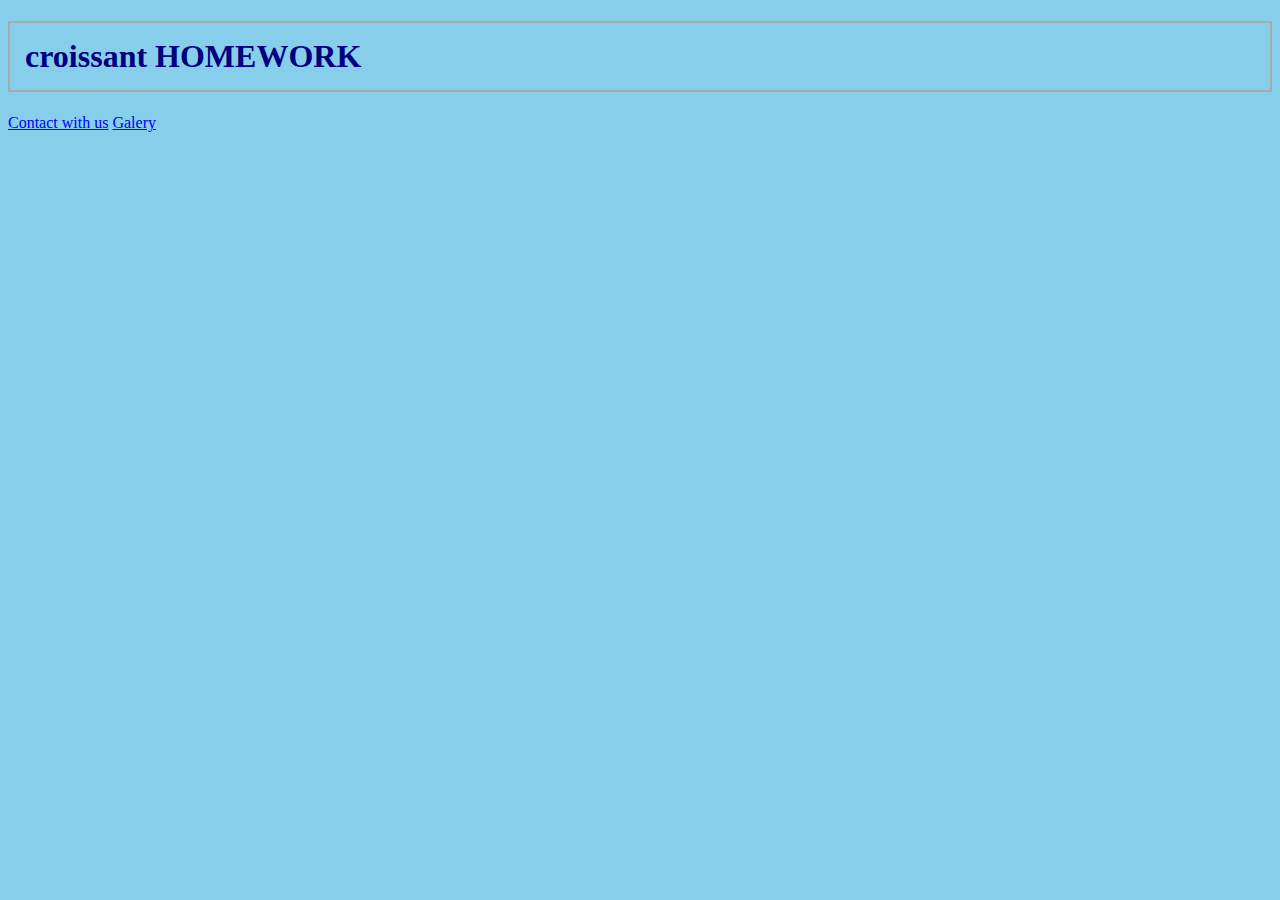
==== index.html @ d97819b1 "Done hw" ====
<!DOCTYPE html>
<html lang="en">
  <head>
    <meta charset="UTF-8" />
    <meta name="viewport" content="width=device-width, initial-scale=1.0" />
    <meta http-equiv="X-UA-Compatible" content="ie=edge" />
    <title>croissants</title>
    <link rel="stylesheet" href="/css/style.css" />
  </head>
  <body>
    <h1>croissant HOMEWORK</h1>
    <a href="/contact.html">Contact with us</a>
    <a href="/img/photo.html">Galery</a>
  </body>
</html>
---- css/style.css ----
body {
  background-color: skyblue;
}
h1 {
  color: navy;
  padding: 15px;
  border: 2px solid darkgrey;
}
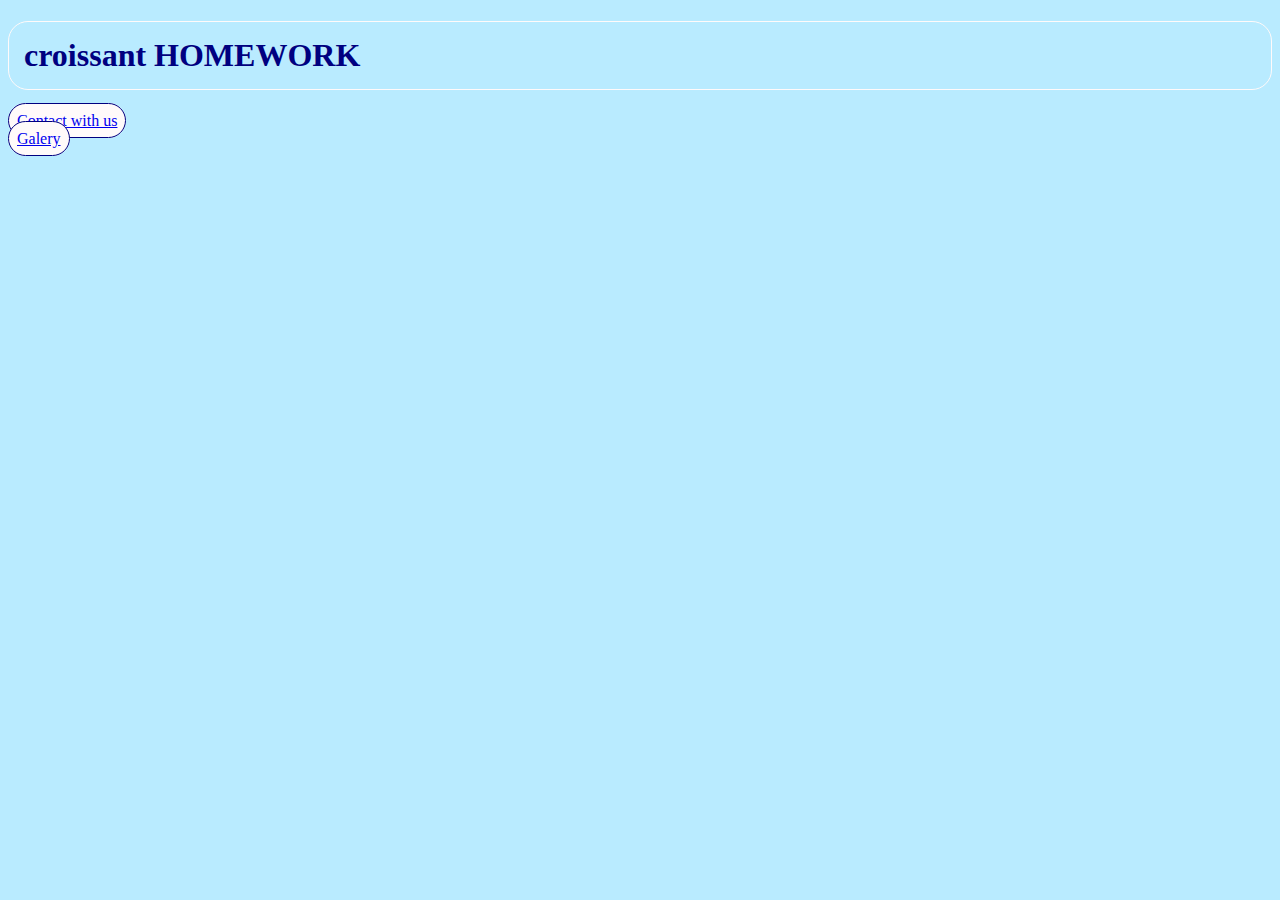
==== commit 2253de98: "Added styles for links" ====
--- a/index.html
+++ b/index.html
@@ -9,7 +9,7 @@
   </head>
   <body>
     <h1>croissant HOMEWORK</h1>
-    <a href="/contact.html">Contact with us</a>
+    <a href="/contact.html">Contact with us</a><br />
     <a href="/img/photo.html">Galery</a>
   </body>
 </html>
--- a/css/style.css
+++ b/css/style.css
@@ -1,8 +1,17 @@
 body {
-  background-color: skyblue;
+  background-color: rgb(185, 235, 255);
 }
 h1 {
   color: navy;
   padding: 15px;
-  border: 2px solid darkgrey;
+  border: 1px solid rgb(255, 250, 250);
+  border-radius: 20px;
 }
+
+a {
+  border: 1px solid navy;
+  border-radius: 20px;
+  margin-top: 20px;
+  padding: 8px;
+  background-color: snow;
+}
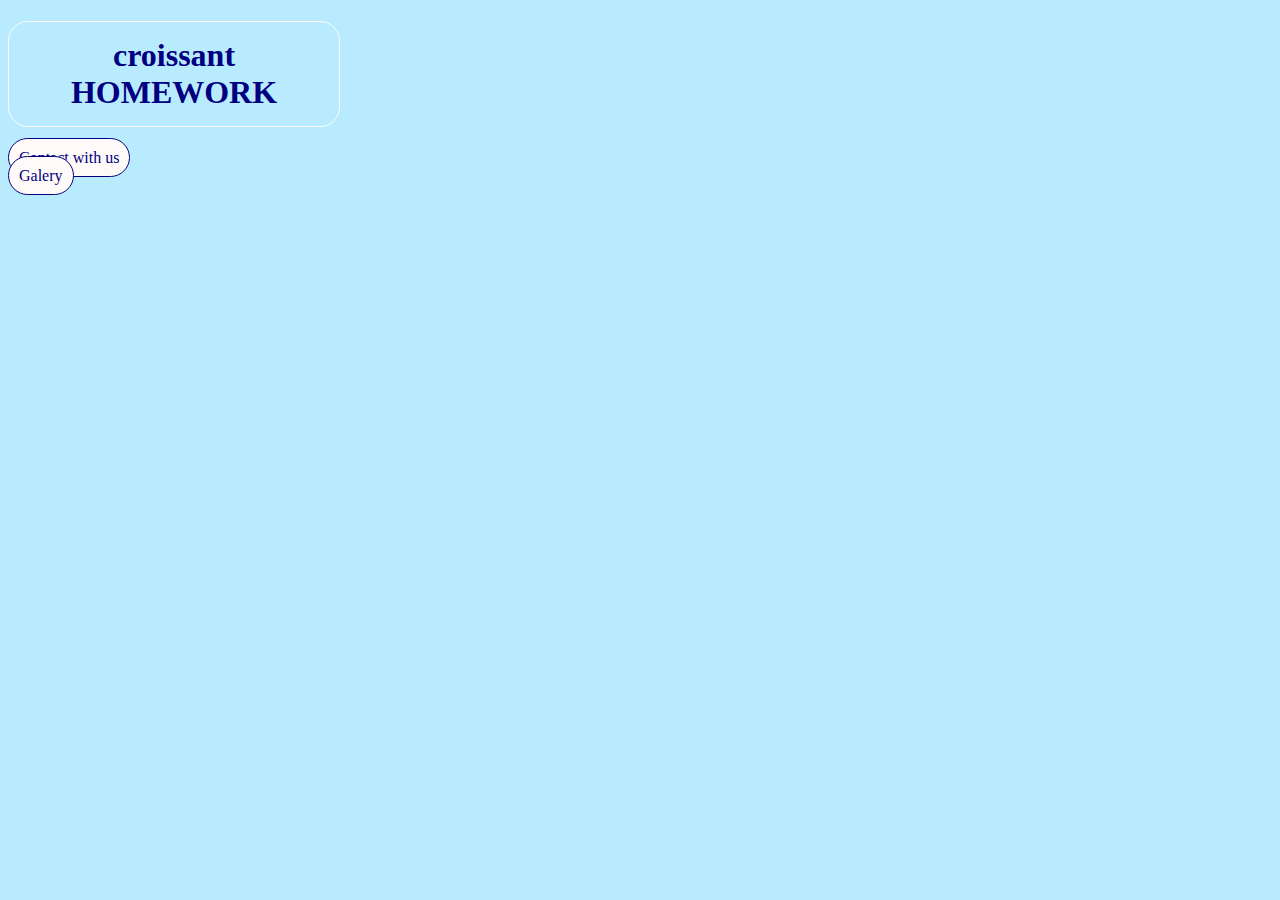
==== commit efe3384f: "styled img" ====
--- a/index.html
+++ b/index.html
@@ -9,7 +9,7 @@
   </head>
   <body>
     <h1>croissant HOMEWORK</h1>
-    <a href="/contact.html">Contact with us</a><br />
-    <a href="/img/photo.html">Galery</a>
+    <a href="/contact.html" class='link'>Contact with us</a><br />
+    <a href="/img/photo.html" class='link'>Galery</a>
   </body>
 </html>
--- a/css/style.css
+++ b/css/style.css
@@ -6,12 +6,22 @@
   padding: 15px;
   border: 1px solid rgb(255, 250, 250);
   border-radius: 20px;
+  text-align: center;
+  width: 300px;
 }
-
-a {
+.container{
+    display: flex;
+}
+.link {
   border: 1px solid navy;
   border-radius: 20px;
-  margin-top: 20px;
-  padding: 8px;
+  margin-top: 30px;
+  padding: 10px;
   background-color: snow;
+  color: navy;
+  text-decoration: none;
 }
+.link:hover {
+  color: snow;
+  background-color: navy;
+}
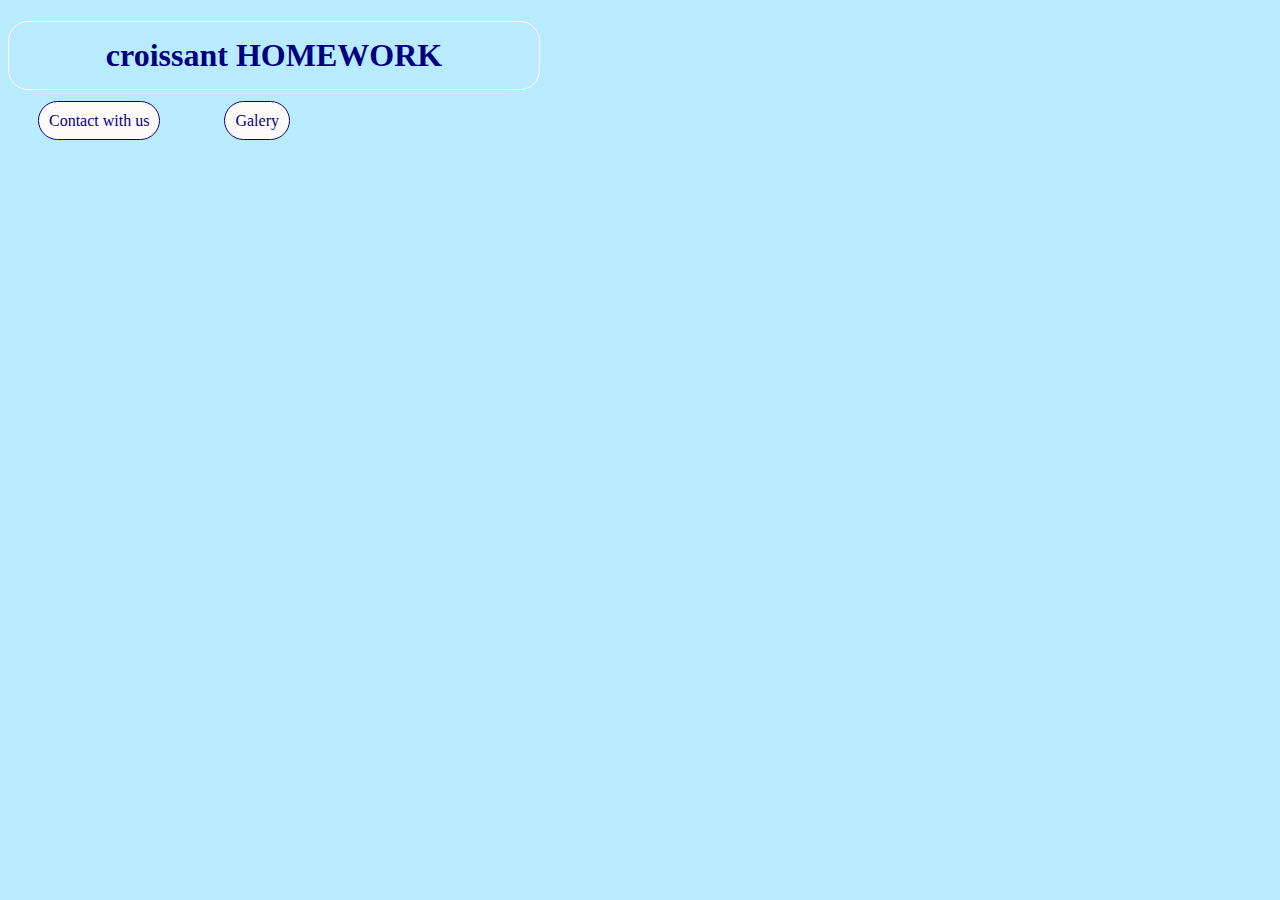
==== commit 94d0d455: "deleted tag br between links" ====
--- a/index.html
+++ b/index.html
@@ -9,7 +9,7 @@
   </head>
   <body>
     <h1>croissant HOMEWORK</h1>
-    <a href="/contact.html" class='link'>Contact with us</a><br />
+    <a href="/contact.html" class='link'>Contact with us</a>
     <a href="/img/photo.html" class='link'>Galery</a>
   </body>
 </html>
--- a/css/style.css
+++ b/css/style.css
@@ -7,15 +7,20 @@
   border: 1px solid rgb(255, 250, 250);
   border-radius: 20px;
   text-align: center;
-  width: 300px;
+  width: 500px;
 }
-.container{
-    display: flex;
+.container {
+  display: flex;
+}
+a{
+    text-align: end;
 }
 .link {
   border: 1px solid navy;
   border-radius: 20px;
-  margin-top: 30px;
+  margin-right: 30px;
+    margin-left: 30px;
+
   padding: 10px;
   background-color: snow;
   color: navy;
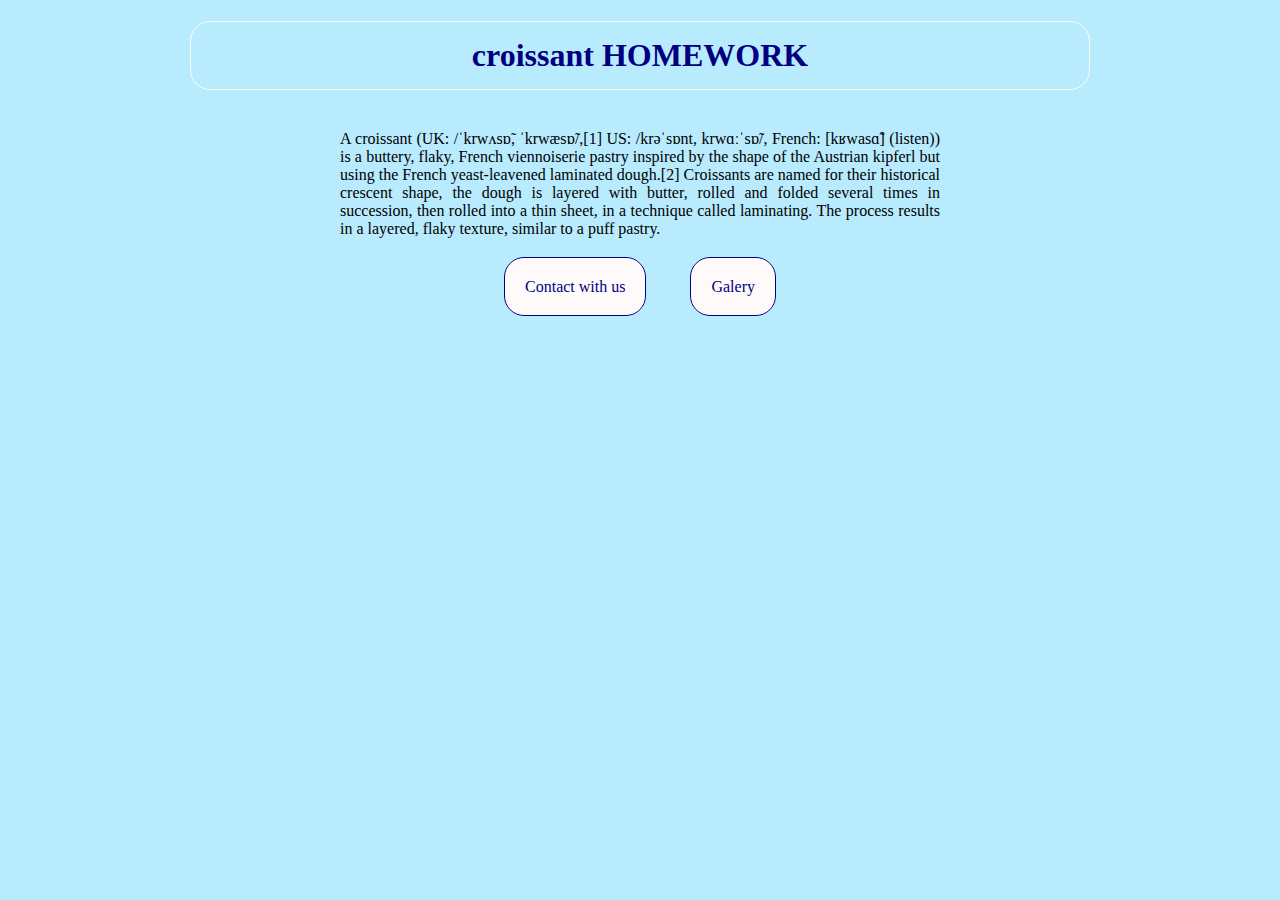
==== commit 451689d5: "added title for page and for links, alt for img" ====
--- a/index.html
+++ b/index.html
@@ -2,14 +2,34 @@
 <html lang="en">
   <head>
     <meta charset="UTF-8" />
+    <meta
+      name="description"
+      content="Croissants are named for their
+      historical crescent shape, the dough is layered with butter, rolled and
+      folded several times in succession, then rolled into a thin sheet"
+    />
     <meta name="viewport" content="width=device-width, initial-scale=1.0" />
     <meta http-equiv="X-UA-Compatible" content="ie=edge" />
-    <title>croissants</title>
+    <title>Croissants: who discover this pastry</title>
     <link rel="stylesheet" href="/css/style.css" />
   </head>
   <body>
-    <h1>croissant HOMEWORK</h1>
-    <a href="/contact.html" class='link'>Contact with us</a>
-    <a href="/img/photo.html" class='link'>Galery</a>
+    <div class="page-name"><h1>croissant HOMEWORK</h1></div>
+    <div class="p-container">
+      <p>
+        A croissant (UK: /ˈkrwʌsɒ̃, ˈkrwæsɒ̃/,[1] US: /krəˈsɒnt, krwɑːˈsɒ̃/,
+        French: [kʁwasɑ̃] (listen)) is a buttery, flaky, French viennoiserie
+        pastry inspired by the shape of the Austrian kipferl but using the
+        French yeast-leavened laminated dough.[2] Croissants are named for their
+        historical crescent shape, the dough is layered with butter, rolled and
+        folded several times in succession, then rolled into a thin sheet, in a
+        technique called laminating. The process results in a layered, flaky
+        texture, similar to a puff pastry.
+      </p>
+    </div>
+    <a href="/contact.html" class="link" title="Contact with us"
+      >Contact with us</a
+    >
+    <a href="/img/photo.html" class="link" title="Galery of photo">Galery</a>
   </body>
 </html>
--- a/css/style.css
+++ b/css/style.css
@@ -1,5 +1,12 @@
 body {
   background-color: rgb(185, 235, 255);
+  width: 900px;
+  margin: 10px auto;
+  text-align: center;
+}
+.page-name {
+  display: block;
+  margin: 20px auto;
 }
 h1 {
   color: navy;
@@ -7,24 +14,30 @@
   border: 1px solid rgb(255, 250, 250);
   border-radius: 20px;
   text-align: center;
-  width: 500px;
 }
 .container {
   display: flex;
 }
-a{
-    text-align: end;
+img {
+  border: 3px solid navy;
+  padding: 5px;
+}
+
+p {
+  text-align: justify;
+  margin: 40px auto;
+  width: 600px;
 }
 .link {
   border: 1px solid navy;
   border-radius: 20px;
-  margin-right: 30px;
-    margin-left: 30px;
+  margin: 50px 20px;
 
-  padding: 10px;
+  padding: 20px;
   background-color: snow;
   color: navy;
   text-decoration: none;
+  transition: ease-in 300ms;
 }
 .link:hover {
   color: snow;
